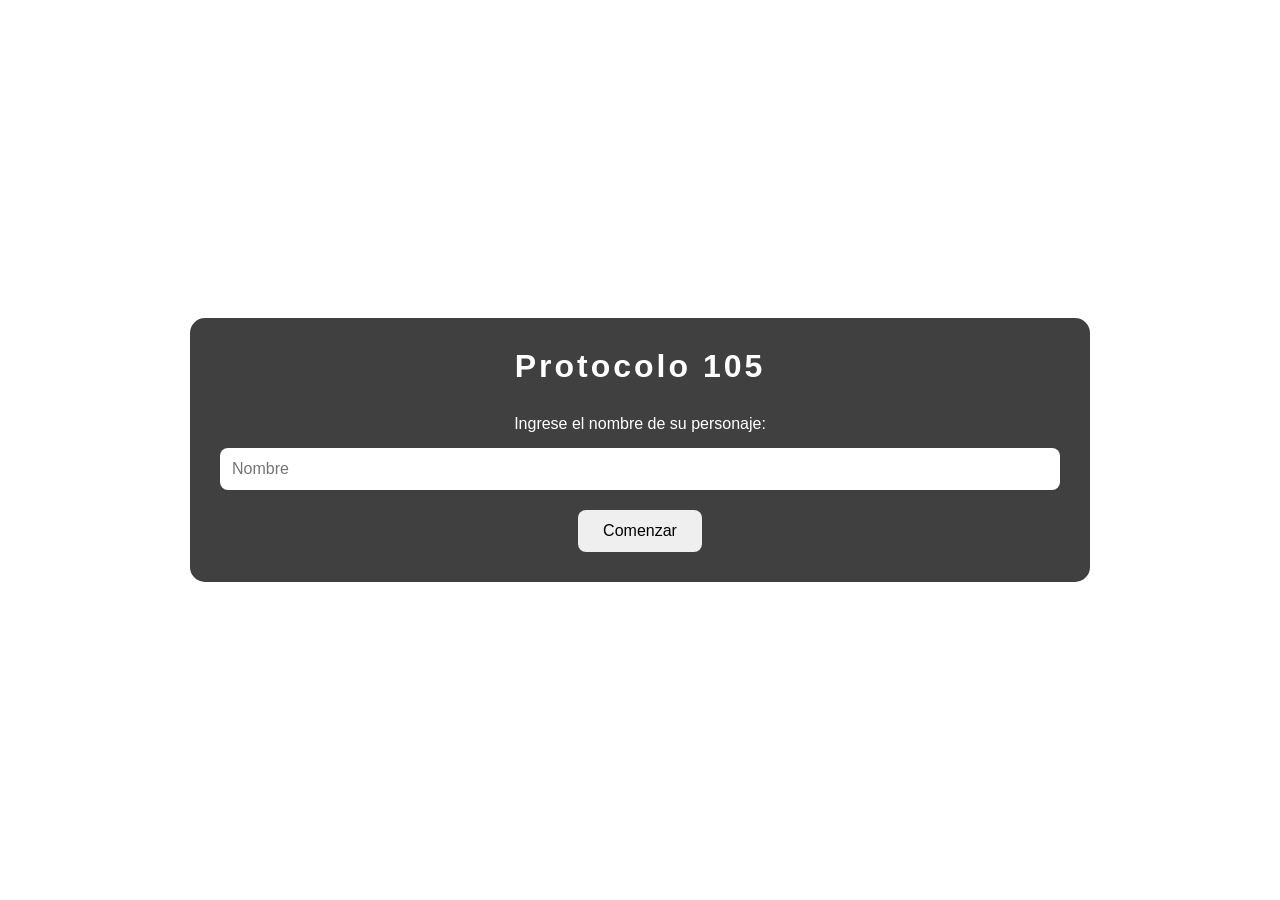
==== index.html @ 7f2bed9e "ebte" ====
<!DOCTYPE html>
<html lang="es">
<head>
    <meta charset="UTF-8">
    <meta name="viewport" content="width=device-width, initial-scale=1.0">
    <title>Prótocolo 105</title>

    <link rel="stylesheet" href="css/style.css">
</head>
<body>

    <div class="overlay">

        <h1>Protocolo 105</h1>

        <div id="name-screen">

            <p>Ingrese el nombre de su personaje:</p>

            <input
                type="text"
                id="player-name"
                placeholder="Nombre">

            <button id="start-btn">
                Comenzar
            </button>

        </div>

        <div id="game-screen" class="hidden">

            <div id="story-box">
                Cargando...
            </div>

            <button id="next-btn">
                Continuar
            </button>

        </div>

    </div>

    <script src="data/scenes.js"></script>
    <script src="js/game.js"></script>

</body>
</html>
---- css/style.css ----
*{
    margin:0;
    padding:0;
    box-sizing:border-box;
}

body{
    font-family:Arial, sans-serif;

    background-image:url("https://images.unsplash.com/photo-1462331940025-496dfbfc7564");

    background-size:cover;
    background-position:center;

    min-height:100vh;

    display:flex;
    justify-content:center;
    align-items:center;

    color:white;
}

.overlay{
    width:90%;
    max-width:900px;

    background:rgba(0,0,0,0.75);

    padding:30px;

    border-radius:15px;

    text-align:center;
}

h1{
    margin-bottom:30px;
    letter-spacing:3px;
}

input{
    width:100%;
    padding:12px;

    margin-top:15px;

    border:none;
    border-radius:8px;

    font-size:16px;
}

button{
    margin-top:20px;

    padding:12px 25px;

    border:none;

    border-radius:8px;

    cursor:pointer;

    font-size:16px;
}

button:hover{
    opacity:0.9;
}

#story-box{
    min-height:200px;

    text-align:left;

    line-height:1.7;

    font-size:20px;

    margin-bottom:20px;
}

.hidden{
    display:none;
}
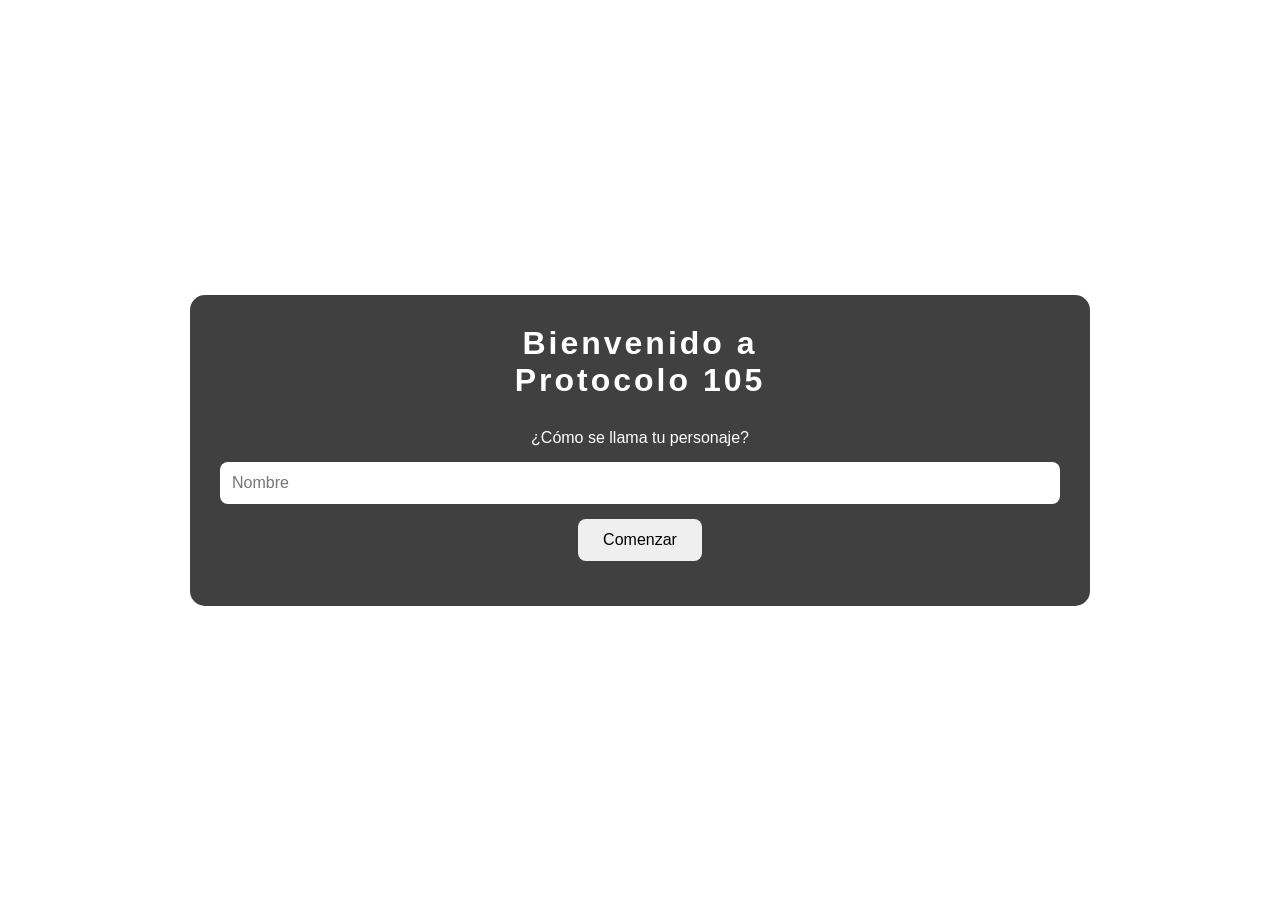
==== commit 107a651d: "fwefc" ====
--- a/index.html
+++ b/index.html
@@ -11,13 +11,14 @@
 
     <div class="overlay">
 
-        <h1>Protocolo 105</h1>
+        <h1>Bienvenido a<br>Protocolo 105</h1>
 
         <div id="name-screen">
 
-            <p>Ingrese el nombre de su personaje:</p>
+            <p>¿Cómo se llama tu personaje?</p>
 
             <input
+            
                 type="text"
                 id="player-name"
                 placeholder="Nombre">
@@ -30,13 +31,13 @@
 
         <div id="game-screen" class="hidden">
 
+            <img id="scene-image" src="" alt="">
+
             <div id="story-box">
                 Cargando...
             </div>
 
-            <button id="next-btn">
-                Continuar
-            </button>
+            <div id="choices"></div>
 
         </div>
 
--- a/css/style.css
+++ b/css/style.css
@@ -6,31 +6,22 @@
 
 body{
     font-family:Arial, sans-serif;
-
-    background-image:url("https://images.unsplash.com/photo-1462331940025-496dfbfc7564");
-
+    background-image: url("../imagenes/universo.jpg");
     background-size:cover;
     background-position:center;
-
     min-height:100vh;
-
     display:flex;
     justify-content:center;
     align-items:center;
-
     color:white;
 }
 
 .overlay{
     width:90%;
     max-width:900px;
-
     background:rgba(0,0,0,0.75);
-
     padding:30px;
-
     border-radius:15px;
-
     text-align:center;
 }
 
@@ -42,27 +33,20 @@
 input{
     width:100%;
     padding:12px;
-
     margin-top:15px;
-
     border:none;
     border-radius:8px;
-
     font-size:16px;
 }
 
 button{
     margin-top:20px;
-
     padding:12px 25px;
-
     border:none;
-
     border-radius:8px;
-
     cursor:pointer;
-
     font-size:16px;
+    margin: 15px;
 }
 
 button:hover{
@@ -71,16 +55,20 @@
 
 #story-box{
     min-height:200px;
-
     text-align:left;
-
     line-height:1.7;
-
     font-size:20px;
-
     margin-bottom:20px;
 }
 
 .hidden{
     display:none;
+}
+
+#scene-image{
+    width:100%;
+    max-height:400px;
+    object-fit:cover;
+    border-radius:10px;
+    margin-bottom:20px;
 }
